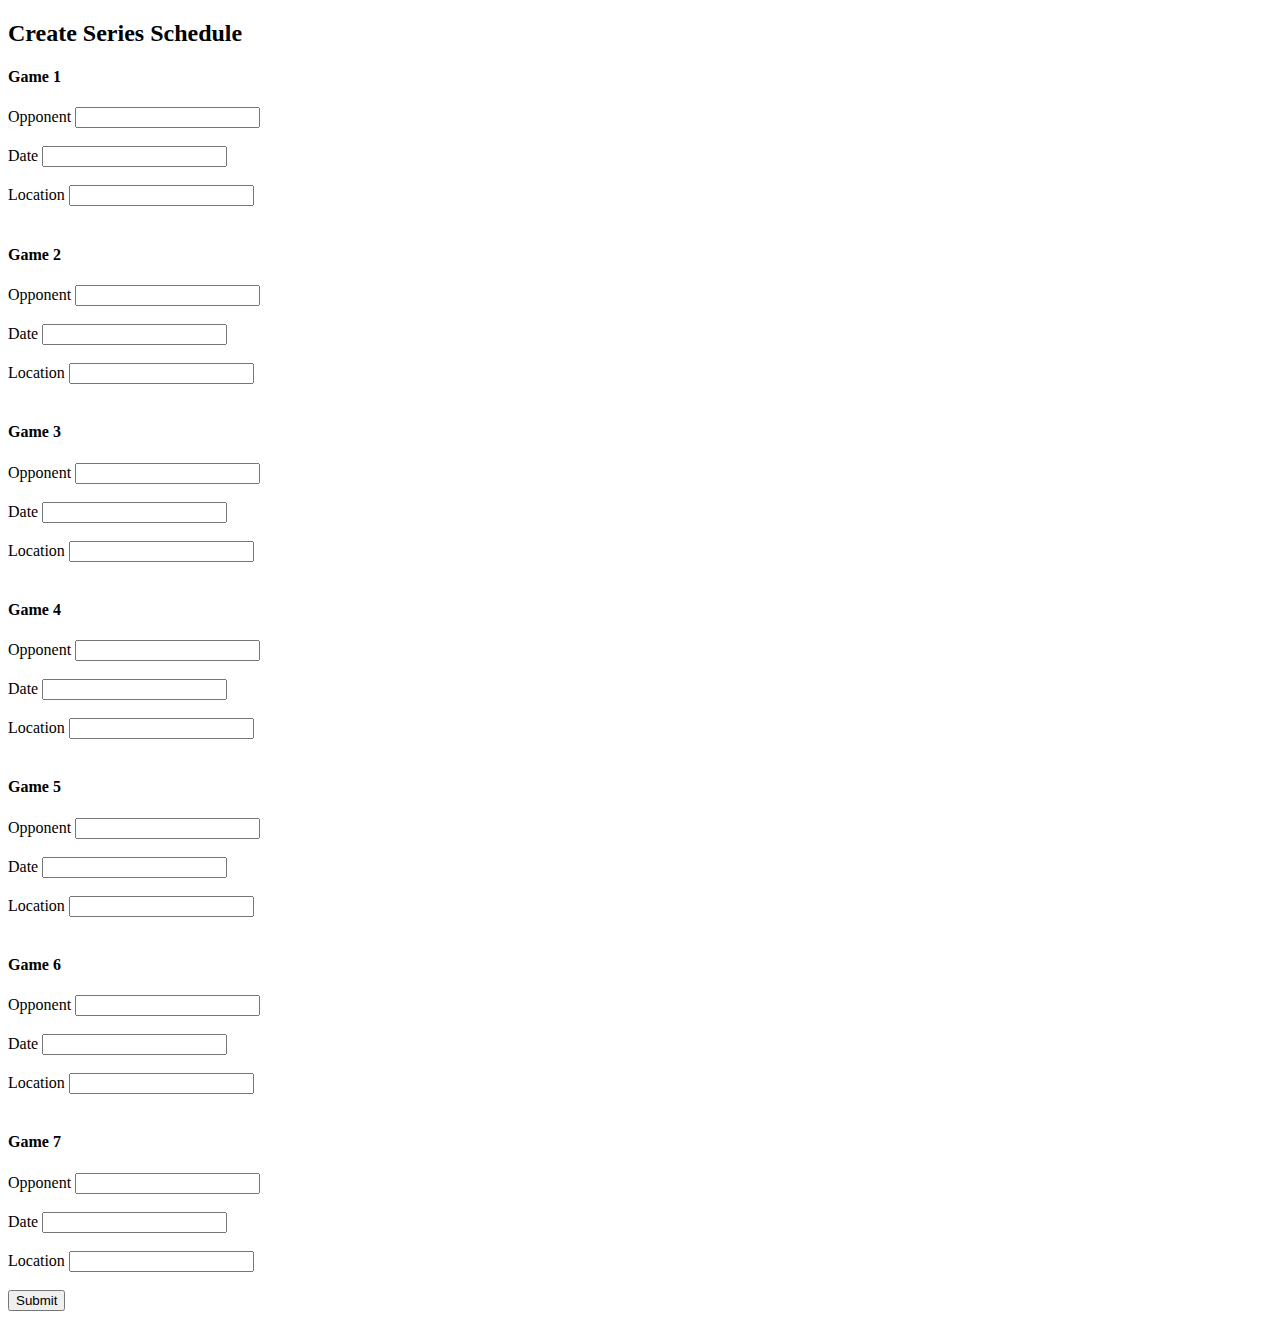
==== edu.rosehulman.sws/web/createSchedule.html @ 9563313a "Post is working" ====
<!DOCTYPE html>
<html>
<head>
<script src="js/ajax.js"></script>
</head>
<body>
<h2>Create Series Schedule</h2>
<h4>Game 1</h4>
<form action="/PlayoffTracker/CreateSeries/postSchedule.html" method="post" enctype="text/plain">
<div class="input-group">
  <span class="input-group-addon" id="basic-addon1">Opponent</span>
  <input type="text" class="form-control" name="opponent" aria-describedby="basic-addon1">
</div>
<br>
<div class="input-group">
  <span class="input-group-addon" id="basic-addon1">Date</span>
  <input type="text" class="form-control" name="date" aria-describedby="basic-addon1">
  </div>
  <br>
  <div class="input-group">
  <span class="input-group-addon" id="basic-addon1">Location</span>
  <input type="text" class="form-control" name="location" aria-describedby="basic-addon1">
  </div>
  <br>
  <h4>Game 2</h4>
  <div class="input-group">
  <span class="input-group-addon" id="basic-addon1">Opponent</span>
  <input type="text" class="form-control" name="opponent" aria-describedby="basic-addon1">
</div>
<br>
<div class="input-group">
  <span class="input-group-addon" id="basic-addon1">Date</span>
  <input type="text" class="form-control" name="date" aria-describedby="basic-addon1">
  </div>
  <br>
  <div class="input-group">
  <span class="input-group-addon" id="basic-addon1">Location</span>
  <input type="text" class="form-control" name="location" aria-describedby="basic-addon1">
  </div>
  <br>
  <h4> Game 3</h4>
  <div class="input-group">
  <span class="input-group-addon" id="basic-addon1">Opponent</span>
  <input type="text" class="form-control" name="opponent" aria-describedby="basic-addon1">
</div>
<br>
<div class="input-group">
  <span class="input-group-addon" id="basic-addon1">Date</span>
  <input type="text" class="form-control" name="date" aria-describedby="basic-addon1">
  </div>
  <br>
  <div class="input-group">
  <span class="input-group-addon" id="basic-addon1">Location</span>
  <input type="text" class="form-control" name="location" aria-describedby="basic-addon1">
  </div>
  <br>
  <h4> Game 4</h4>
  <div class="input-group">
  <span class="input-group-addon" id="basic-addon1">Opponent</span>
  <input type="text" class="form-control" name="opponent" aria-describedby="basic-addon1">
</div>
<br>
<div class="input-group">
  <span class="input-group-addon" id="basic-addon1">Date</span>
  <input type="text" class="form-control" name="date" aria-describedby="basic-addon1">
  </div>
  <br>
  <div class="input-group">
  <span class="input-group-addon" id="basic-addon1">Location</span>
  <input type="text" class="form-control" name="location" aria-describedby="basic-addon1">
  </div>
  <br>
  <h4> Game 5</h4>
  <div class="input-group">
  <span class="input-group-addon" id="basic-addon1">Opponent</span>
  <input type="text" class="form-control" name="opponent" aria-describedby="basic-addon1">
</div>
<br>
<div class="input-group">
  <span class="input-group-addon" id="basic-addon1">Date</span>
  <input type="text" class="form-control" name="date" aria-describedby="basic-addon1">
  </div>
  <br>
  <div class="input-group">
  <span class="input-group-addon" id="basic-addon1">Location</span>
  <input type="text" class="form-control" name="location" aria-describedby="basic-addon1">
  </div>
  <br>
  <h4> Game 6</h4>
  <div class="input-group">
  <span class="input-group-addon" id="basic-addon1">Opponent</span>
  <input type="text" class="form-control" name="opponent" aria-describedby="basic-addon1">
</div>
<br>
<div class="input-group">
  <span class="input-group-addon" id="basic-addon1">Date</span>
  <input type="text" class="form-control" name="date" aria-describedby="basic-addon1">
  </div>
  <br>
  <div class="input-group">
  <span class="input-group-addon" id="basic-addon1">Location</span>
  <input type="text" class="form-control" name="location" aria-describedby="basic-addon1">
  </div>
  <br>
  <h4> Game 7 </h4>
  <div class="input-group">
  <span class="input-group-addon" id="basic-addon1">Opponent</span>
  <input type="text" class="form-control" name="opponent" aria-describedby="basic-addon1">
</div>
<br>
<div class="input-group">
  <span class="input-group-addon" id="basic-addon1">Date</span>
  <input type="text" class="form-control" name="date" aria-describedby="basic-addon1">
  </div>
  <br>
  <div class="input-group">
  <span class="input-group-addon" id="basic-addon1">Location</span>
  <input type="text" class="form-control" name="location" aria-describedby="basic-addon1">
  </div>
  <br>
  <button class="btn btn-primary btn-lg sharp">Submit</button>
 <br>
</form>
</body>
</html>
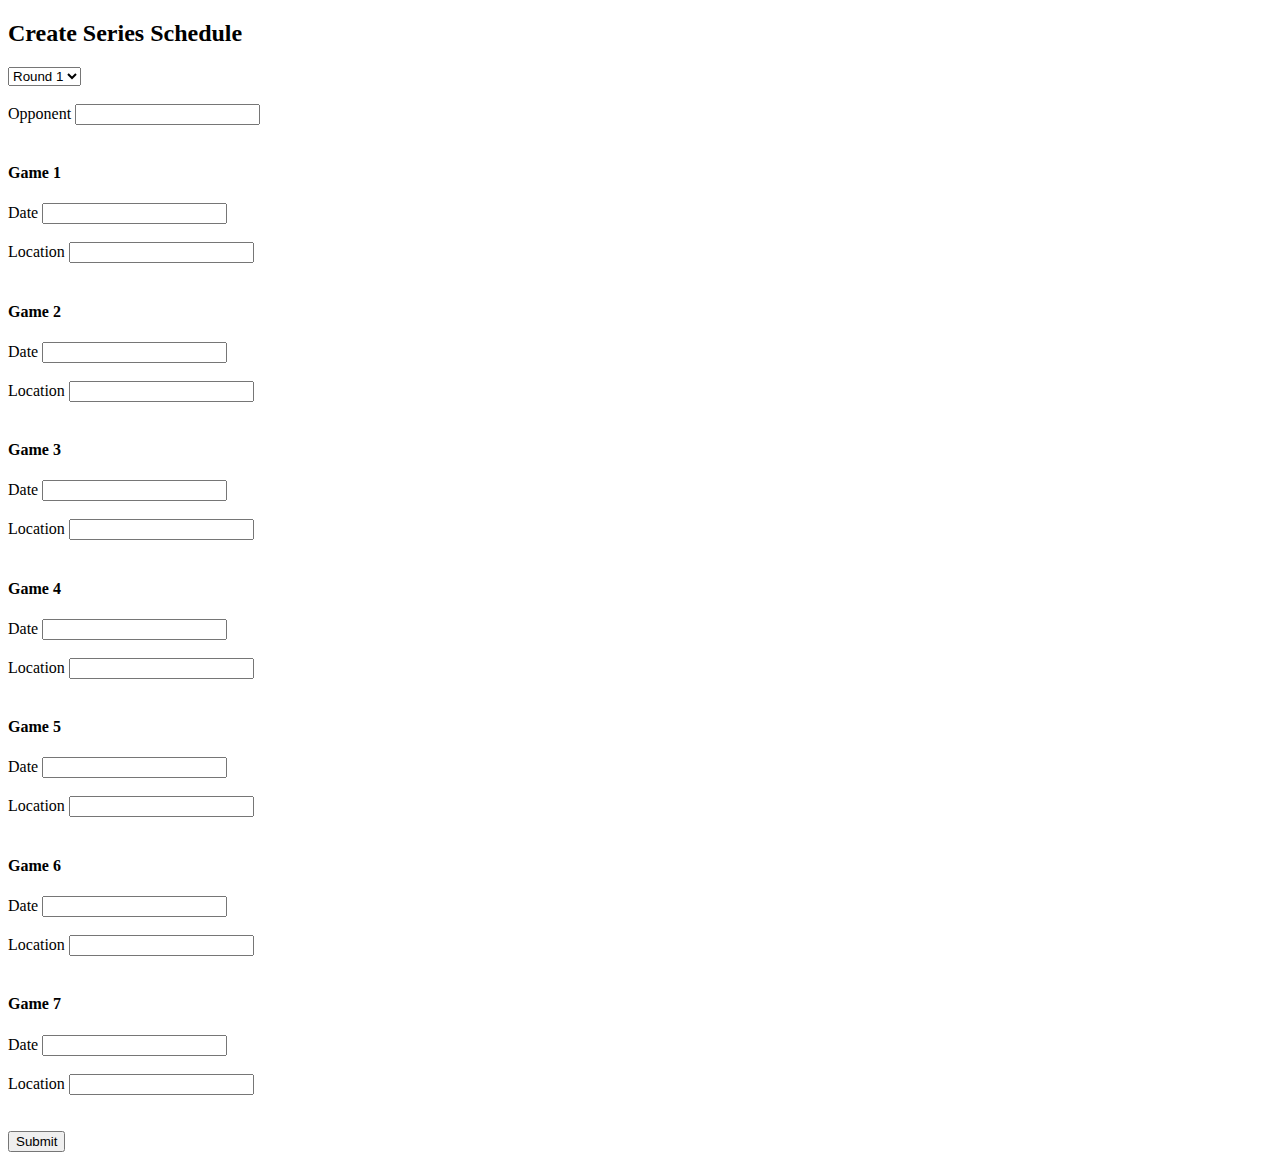
==== commit a54bb99c: "My work thus far" ====
--- a/edu.rosehulman.sws/web/createSchedule.html
+++ b/edu.rosehulman.sws/web/createSchedule.html
@@ -5,121 +5,101 @@
 </head>
 <body>
 <h2>Create Series Schedule</h2>
-<h4>Game 1</h4>
-<form action="/PlayoffTracker/CreateSeries/postSchedule.html" method="post" enctype="text/plain">
+
+<form  enctype="text/plain" id="GameData">
+<div class="input-group">
+	<select id="selectedRound">
+		<option value="r1">Round 1</option>
+		<option value="r2">Round 2</option>
+		<option value="r3">Round 3</option>
+		<option value="r4">Round 4</option>
+	</select>
+</div>
+<br>
 <div class="input-group">
   <span class="input-group-addon" id="basic-addon1">Opponent</span>
   <input type="text" class="form-control" name="opponent" aria-describedby="basic-addon1">
 </div>
 <br>
+<h4>Game 1</h4>
 <div class="input-group">
   <span class="input-group-addon" id="basic-addon1">Date</span>
-  <input type="text" class="form-control" name="date" aria-describedby="basic-addon1">
+  <input type="text" class="form-control" name="date1" aria-describedby="basic-addon1">
   </div>
   <br>
   <div class="input-group">
   <span class="input-group-addon" id="basic-addon1">Location</span>
-  <input type="text" class="form-control" name="location" aria-describedby="basic-addon1">
+  <input type="text" class="form-control" name="location1" aria-describedby="basic-addon1">
   </div>
   <br>
   <h4>Game 2</h4>
-  <div class="input-group">
-  <span class="input-group-addon" id="basic-addon1">Opponent</span>
-  <input type="text" class="form-control" name="opponent" aria-describedby="basic-addon1">
-</div>
-<br>
 <div class="input-group">
   <span class="input-group-addon" id="basic-addon1">Date</span>
-  <input type="text" class="form-control" name="date" aria-describedby="basic-addon1">
+  <input type="text" class="form-control" name="date2" aria-describedby="basic-addon1">
   </div>
   <br>
   <div class="input-group">
   <span class="input-group-addon" id="basic-addon1">Location</span>
-  <input type="text" class="form-control" name="location" aria-describedby="basic-addon1">
+  <input type="text" class="form-control" name="location2" aria-describedby="basic-addon1">
   </div>
   <br>
   <h4> Game 3</h4>
-  <div class="input-group">
-  <span class="input-group-addon" id="basic-addon1">Opponent</span>
-  <input type="text" class="form-control" name="opponent" aria-describedby="basic-addon1">
-</div>
-<br>
 <div class="input-group">
   <span class="input-group-addon" id="basic-addon1">Date</span>
-  <input type="text" class="form-control" name="date" aria-describedby="basic-addon1">
+  <input type="text" class="form-control" name="date3" aria-describedby="basic-addon1">
   </div>
   <br>
   <div class="input-group">
   <span class="input-group-addon" id="basic-addon1">Location</span>
-  <input type="text" class="form-control" name="location" aria-describedby="basic-addon1">
+  <input type="text" class="form-control" name="location3" aria-describedby="basic-addon1">
   </div>
   <br>
   <h4> Game 4</h4>
-  <div class="input-group">
-  <span class="input-group-addon" id="basic-addon1">Opponent</span>
-  <input type="text" class="form-control" name="opponent" aria-describedby="basic-addon1">
-</div>
-<br>
 <div class="input-group">
   <span class="input-group-addon" id="basic-addon1">Date</span>
-  <input type="text" class="form-control" name="date" aria-describedby="basic-addon1">
+  <input type="text" class="form-control" name="date4" aria-describedby="basic-addon1">
   </div>
   <br>
   <div class="input-group">
   <span class="input-group-addon" id="basic-addon1">Location</span>
-  <input type="text" class="form-control" name="location" aria-describedby="basic-addon1">
+  <input type="text" class="form-control" name="location4" aria-describedby="basic-addon1">
   </div>
   <br>
   <h4> Game 5</h4>
-  <div class="input-group">
-  <span class="input-group-addon" id="basic-addon1">Opponent</span>
-  <input type="text" class="form-control" name="opponent" aria-describedby="basic-addon1">
-</div>
-<br>
 <div class="input-group">
   <span class="input-group-addon" id="basic-addon1">Date</span>
-  <input type="text" class="form-control" name="date" aria-describedby="basic-addon1">
+  <input type="text" class="form-control" name="date5" aria-describedby="basic-addon1">
   </div>
   <br>
   <div class="input-group">
   <span class="input-group-addon" id="basic-addon1">Location</span>
-  <input type="text" class="form-control" name="location" aria-describedby="basic-addon1">
+  <input type="text" class="form-control" name="location5" aria-describedby="basic-addon1">
   </div>
   <br>
   <h4> Game 6</h4>
-  <div class="input-group">
-  <span class="input-group-addon" id="basic-addon1">Opponent</span>
-  <input type="text" class="form-control" name="opponent" aria-describedby="basic-addon1">
-</div>
-<br>
 <div class="input-group">
   <span class="input-group-addon" id="basic-addon1">Date</span>
-  <input type="text" class="form-control" name="date" aria-describedby="basic-addon1">
+  <input type="text" class="form-control" name="date6" aria-describedby="basic-addon1">
   </div>
   <br>
   <div class="input-group">
   <span class="input-group-addon" id="basic-addon1">Location</span>
-  <input type="text" class="form-control" name="location" aria-describedby="basic-addon1">
+  <input type="text" class="form-control" name="location6" aria-describedby="basic-addon1">
   </div>
   <br>
   <h4> Game 7 </h4>
-  <div class="input-group">
-  <span class="input-group-addon" id="basic-addon1">Opponent</span>
-  <input type="text" class="form-control" name="opponent" aria-describedby="basic-addon1">
-</div>
-<br>
 <div class="input-group">
   <span class="input-group-addon" id="basic-addon1">Date</span>
-  <input type="text" class="form-control" name="date" aria-describedby="basic-addon1">
+  <input type="text" class="form-control" name="date7" aria-describedby="basic-addon1">
   </div>
   <br>
   <div class="input-group">
   <span class="input-group-addon" id="basic-addon1">Location</span>
-  <input type="text" class="form-control" name="location" aria-describedby="basic-addon1">
+  <input type="text" class="form-control" name="location7" aria-describedby="basic-addon1">
   </div>
   <br>
-  <button class="btn btn-primary btn-lg sharp">Submit</button>
  <br>
 </form>
+<button class="btn btn-primary btn-lg sharp" onclick="postSeriesSchedule()">Submit</button>
 </body>
 </html>	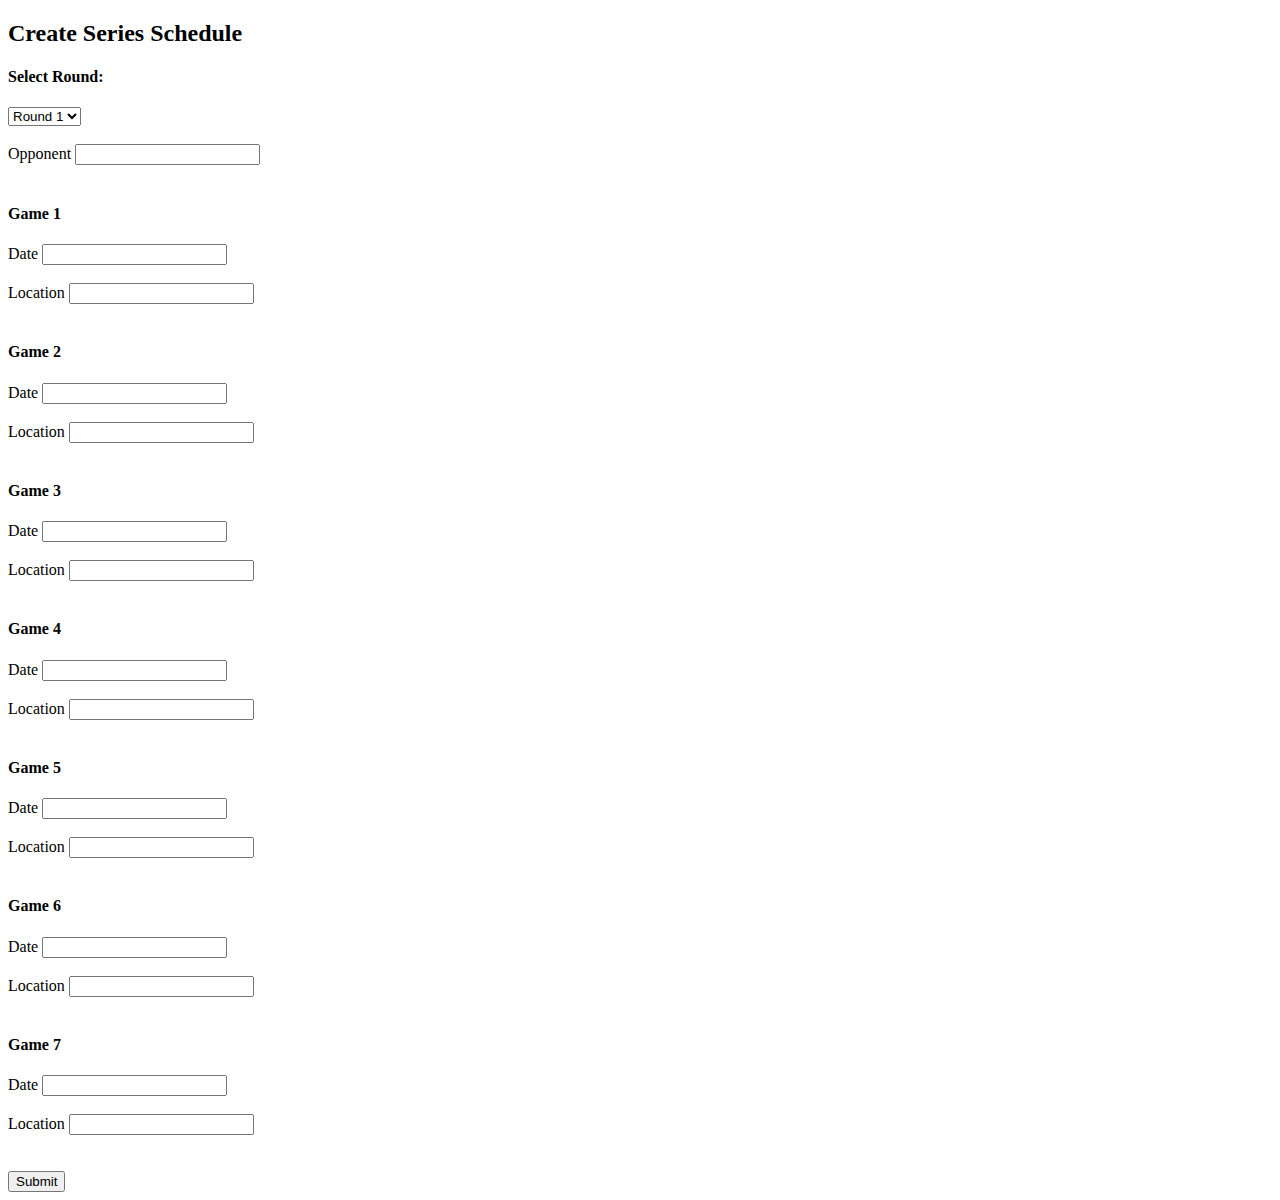
==== commit 340bc20a: "Styling changes for tables and general text" ====
--- a/edu.rosehulman.sws/web/createSchedule.html
+++ b/edu.rosehulman.sws/web/createSchedule.html
@@ -5,7 +5,7 @@
 </head>
 <body>
 <h2>Create Series Schedule</h2>
-
+<h4>Select Round:</h4>
 <form  enctype="text/plain" id="GameData">
 <div class="input-group">
 	<select id="selectedRound">
